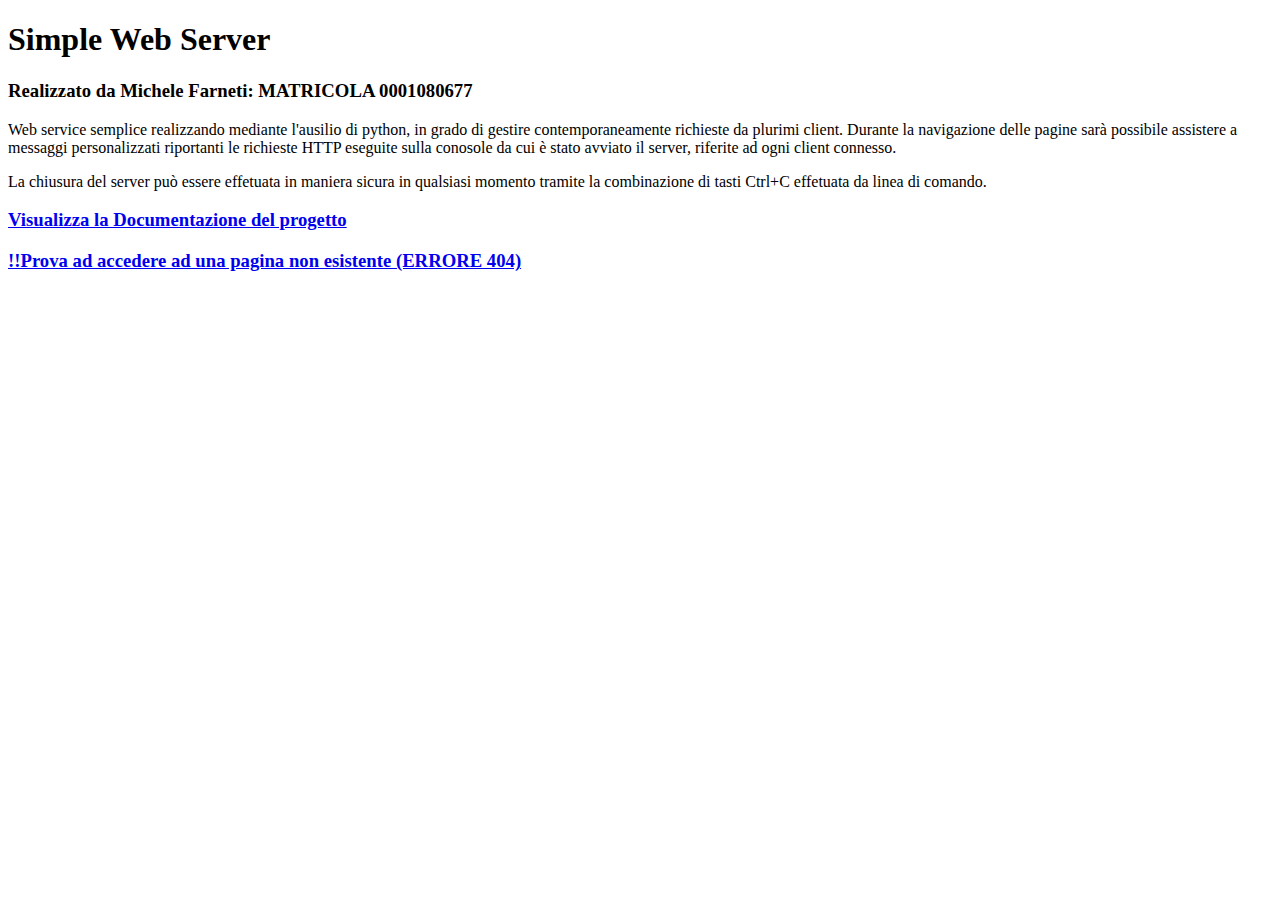
==== index.html @ 40d698bd "Completed project's code" ====
<!DOCTYPE html>
<html lang="en">
<head>
    <meta charset="UTF-8">
    <meta name="viewport" content="width=device-width, initial-scale=1.0">
    <title>Simple Web Server</title>
</head>
<body>
    <header>
        <h1>Simple Web Server</h1>
    </header>
    <main>
        <h3>
            Realizzato da Michele Farneti: MATRICOLA 0001080677
        </h3>
        <p>
            Web service semplice realizzando mediante l'ausilio di python, in grado di gestire contemporaneamente
            richieste da plurimi client. Durante la navigazione delle pagine sarà possibile assistere a messaggi personalizzati
            riportanti le richieste HTTP eseguite sulla conosole da cui è stato avviato il server, riferite ad ogni client connesso.
        </p>
        <p>
            La chiusura del server può essere effetuata in maniera sicura in qualsiasi momento tramite la combinazione
            di tasti Ctrl+C effetuata da linea di comando. 
        </p>

        <h3><a href="pages/documentazione.html">Visualizza la Documentazione del progetto</a></h3>
        <h3><a href="pages/notexist.html">!!Prova ad accedere ad una pagina non esistente (ERRORE 404)</a></h3>
    </main>
</body>
</html>
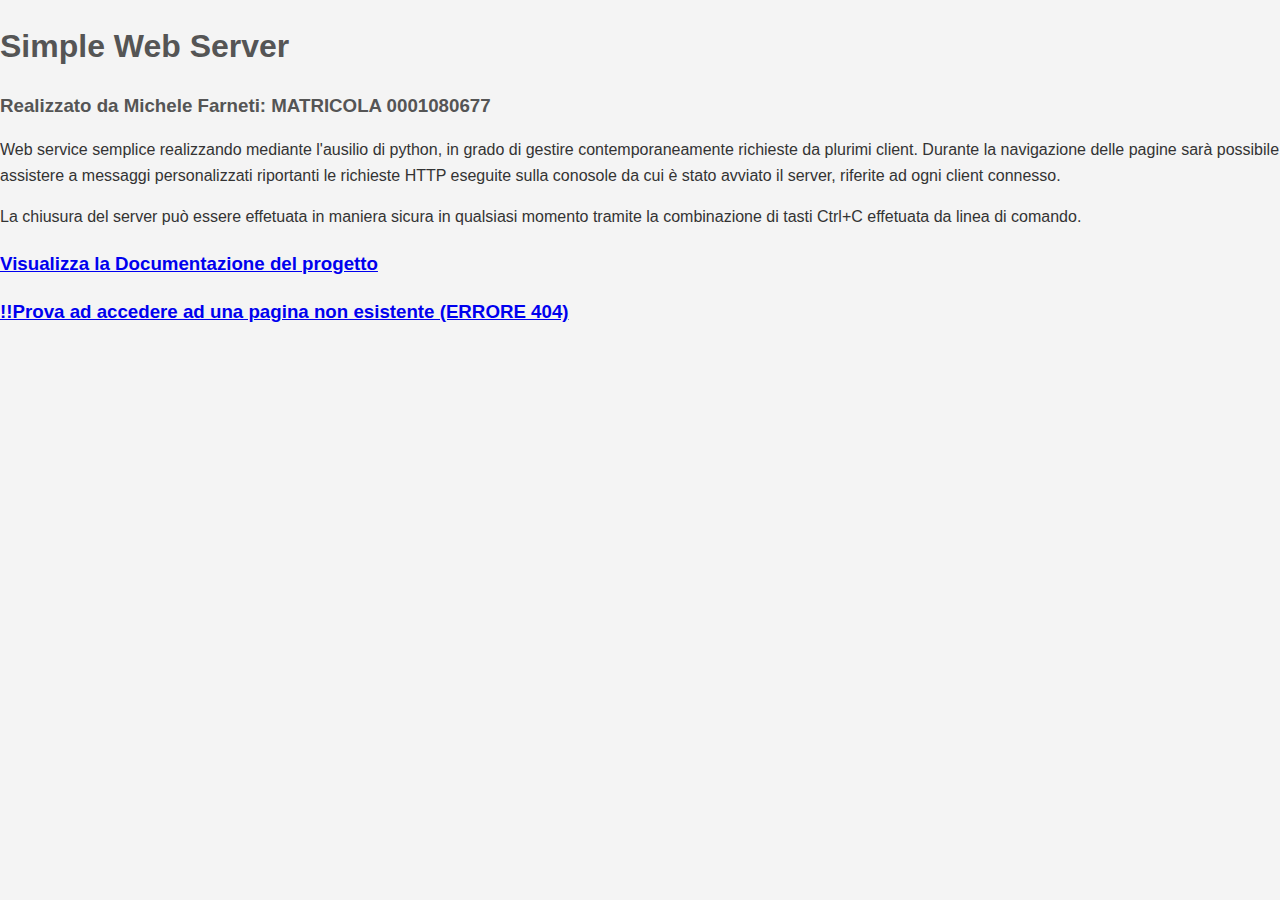
==== commit 46cfc4fa: "Fixes" ====
--- a/index.html
+++ b/index.html
@@ -3,6 +3,7 @@
 <head>
     <meta charset="UTF-8">
     <meta name="viewport" content="width=device-width, initial-scale=1.0">
+    <link rel="stylesheet" href="styles/styles.css">
     <title>Simple Web Server</title>
 </head>
 <body>
--- a/styles/styles.css
+++ b/styles/styles.css
@@ -0,0 +1,13 @@
+body {
+    font-family: Arial, sans-serif;
+    line-height: 1.6;
+    margin: 0;
+    padding: 0;
+    background-color: #f4f4f4;
+    color: #333;
+}
+
+h1, h2, h3 {
+    color: #555;
+    margin-bottom: 11px;
+}